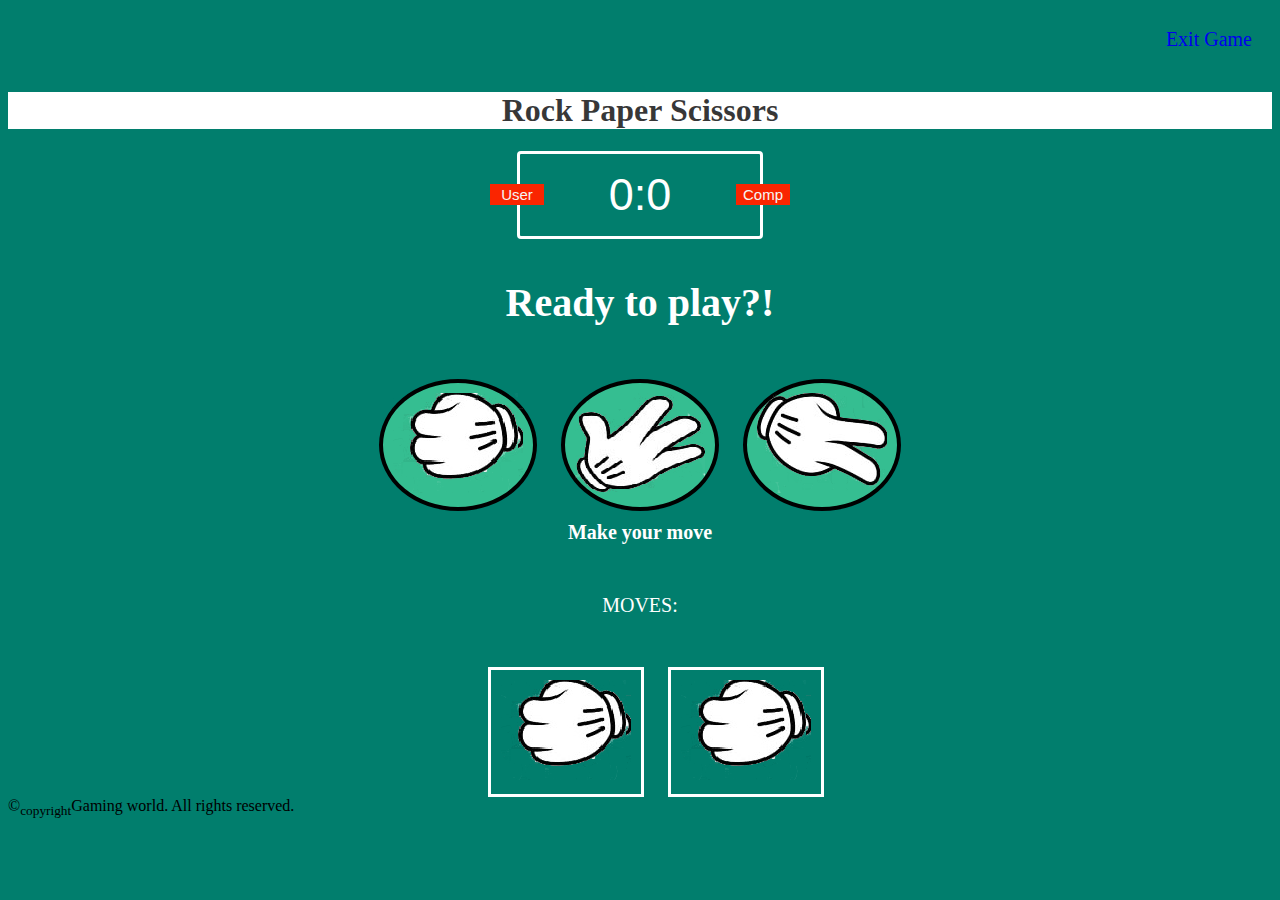
==== index.html @ 4a0ff8fb "Rename rps_game.html to index.html" ====
<!DOCTYPE html>
<html lang="en">
<head>
        <meta charset="UTF-8">
        <meta name="viewport" content="width=device-width, initial-scale=1.0">
        <title>Rock Paper Scissors</title>
        <link rel="stylesheet" href="style.css">
        <link rel="stylesheet" href="rps_style.css">
        
</head>
<body>
        <header class='return'>
                <a style = 'text-decoration: none; font-size: 20px;' class='exit-link' href="game.html">Exit Game</a>
        </header>

        <main>

        <h1 class='title'>Rock Paper Scissors</h1>
        <div class='score-board'>
                <div class="badge" id='user-label'>User</div>
                <div class="badge" id='comp-label'>Comp</div>
                <span id="user-score">0</span>:<span id="comp-score">0</span>
        </div>
        <div class="result">
                <p>
                        Ready to play?!
                </p>
                <h4></h4>
        </div>
        <div class="choices">
                <div class="choice" id='r'><img src="./rock.png" alt="Rock"></div>
                <div class="choice" id='p'><img src="./paper.png" alt="Paper"></div>
                <div class="choice" id='s'><img src="./scissors.png" alt="Scissors"></div>
        </div>

        <p id="action-prompt">Make your move</p>

        <div class="container-output">
        <p style='padding: 30px; color: white; font-size: 20px; text-align: center;'>MOVES: </p>
        <div style='margin-left:38%; align-self: center; color: white;'class='last-choice' id='last-choice-user'><img src="rock.png" alt="Rock"></div >
        <div style='margin-left:0%; align-self: center; color: white;'class='last-choice' id='last-choice-comp'><img src="rock.png" alt="Rock"></div >
        </div>

        </main>

        
        <footer>
                <div class='copyright'>
                        &copy;<sub>copyright</sub>Gaming world. All     rights reserved.
                </div>
        </footer>

        <script src="app.js" charset="utf-8"></script>
</body>
</html>
---- rps_style.css ----
body{
        background-color: rgb(1, 126, 109);
}

.return{
        padding: 20px;
        position: relative;
        text-align: end;
}


.title {
        color:rgba(0, 0, 0, 0.781);
        text-align: center;
        font-family: cursive;
        background-color: white;
}

.score-board{
        margin: 20px auto;
        border: 3px solid white;
        width: 200px;
        color: white;
        font-size: 45px;
        border-radius: 4px;
        text-align: center;
        padding: 15px 20px;
        font-family: sans-serif;
        position: relative;
}

.badge{
        background-color: rgb(250, 37, 0);
        color: whitesmoke;
        font-size: 15px;
        padding: 2px 2px;
        width: 50px;

}

#user-label{
        position: absolute;
        top: 30px;
        left: -30px;
}


#comp-label{
        position: absolute;
        top: 30px;
        right: -30px;
}

.result{
        font-size: 40px;
        color: white;
}

.result > p {
        text-align: center;
        font-family: 'Times New Roman', Times, serif;
        font-weight: bold;
}

.result > h4 {
        text-align: center;
        font-family: 'Times New Roman', Times, serif;
        font-weight: bold;
}

.choices{
        margin: 50px 0 0 0;
        text-align: center;
}


.choice {
        background-color: rgb(53, 190, 145);
        display: inline-block;
        border: 4px solid black;
        border-radius: 50%;
        padding: 10px;
        margin: 0 10px;
        transition: background 0.3s ease;
}

.choice:hover{
        cursor: grab;
        background-color: white;
}

#action-prompt{
        text-align: center;
        color: white;
        font-family: cursive;
        font-weight: bold;
        font-size: 20px;
        margin-top: 10px;
}

.green-glow{
        border: 4px solid #4dcc7d;
        box-shadow: 0 0 10px #31b43a;
        background-color: rgba(0, 245, 143, 0.432);
}

.red-glow{
        border: 4px solid #fc121b;
        box-shadow: 0 0 10px #d01115;
        background-color: rgba(255, 5, 5, 0.452);
}

.grey-glow{
        border: 4px solid #464647;
        box-shadow: 0 0 10px #25292b;
        background-color: rgba(128, 128, 128, 0.616);
}

.last-choice{
        display: inline-block;
        border: 3px solid white;
        padding: 10px;
        margin-right: 20px;
}
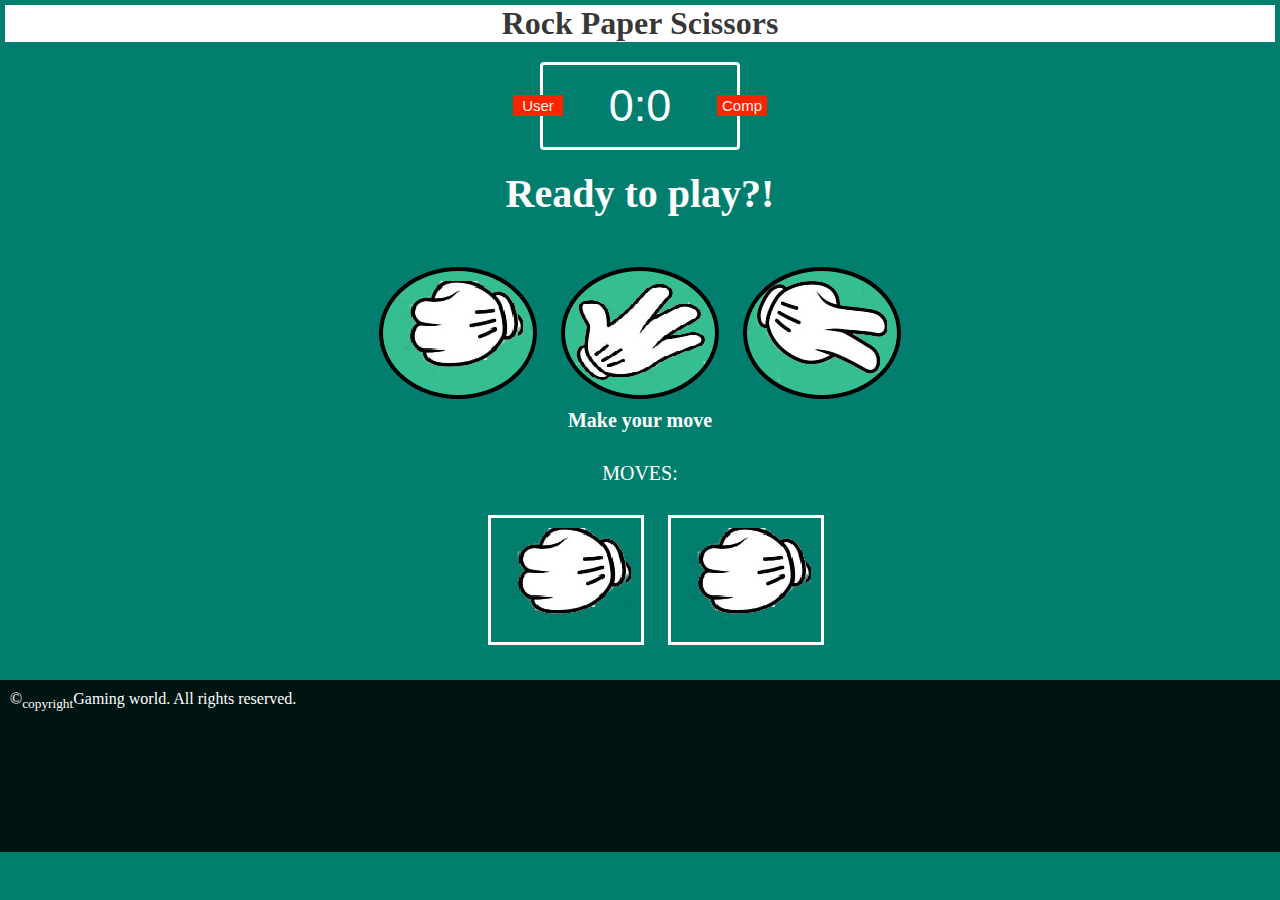
==== commit ccd96d58: "Deleted redundant code" ====
--- a/index.html
+++ b/index.html
@@ -9,9 +9,6 @@
         
 </head>
 <body>
-        <header class='return'>
-                <a style = 'text-decoration: none; font-size: 20px;' class='exit-link' href="game.html">Exit Game</a>
-        </header>
 
         <main>
 
--- a/style.css
+++ b/style.css
@@ -0,0 +1,208 @@
+*{
+        margin: 0;
+        padding: 0;
+        box-sizing: border-box;
+        color: white;
+}
+
+body {
+        background-color: rgba(0, 0, 0, 0.945);
+}
+
+header {
+        
+        background-color: rgb(0, 0, 0);
+        padding-top: 10px;
+        margin-bottom: 30px;
+}
+
+header > marquee{
+        font-size: 13px;
+        direction: rtl;
+        color: white;
+}
+
+
+main{
+        padding: 5px;
+}
+
+.container{
+        display: grid;
+        grid-row-gap: 20px;
+        grid-template-columns: 150px 150px 300px;
+        grid-template-rows: 100px 300px 200px 100px;
+        grid-column-gap: 10px;
+}
+
+.title-home{
+        grid-area: 1/1/2/4;
+        justify-self: center;
+        align-self: center;
+        font-size: 50px;
+        font-family: cursive;
+        color: rgb(32, 47, 116);
+}
+
+.info{
+        width:300px;
+        height: 300px;
+        padding: 30px;
+        grid-area: 2/1/3/3;
+        background-color: rgb(22, 0, 82);
+        color:rgb(255, 255, 255);
+        font-size: 16px;
+        position: relative;
+        perspective: 800px;
+}
+
+.flap1, .flap2, .flap3, .flap4{
+        position: absolute;
+}
+
+.flap1{
+        top: 0;
+        left: 0;
+        background-color: rgb(7, 79, 161);
+        width: 150px;
+        height: 150px;
+        z-index: 1;
+        transform-origin: 0 0;
+        transition: all 3s;
+        transition-delay: 0.5s;
+        
+}
+
+.flap2{
+        top: 0;
+        left: 150px;
+        background-color: rgb(7, 79, 161);
+        width: 150px;
+        height: 150px;
+        z-index: 1;
+        transform-origin: 100% 0;
+        transition: all 3s ease;
+        transition-delay: 0.5s;
+}
+
+.flap3{
+      top: 150px;
+      left: 0;
+      background-color: rgb(7, 79, 161);
+      width: 150px;
+      height:150px;
+      transform-origin: 0 100%;
+      transition: all 3s ease;  
+      transition-delay: 0.5s;
+}
+
+.flap4{
+        left: 150px;
+        background-color: rgb(7, 79, 161);
+        top: 150px;
+        width: 150px;
+        height: 150px;
+        transform-origin: 100% 100%;
+        transition: all 3s ease;
+        transition-delay: 0.5s;
+}
+
+.info:hover .flap1{
+        transform: rotate(-170deg);
+        background-color: rgba(0, 0, 0, 0);
+}
+.info:hover .flap2{
+        transform: rotate(-170deg);
+        background-color: rgba(0, 0, 0, 0);
+}
+.info:hover .flap3{
+        transform: rotate(-170deg);
+        background-color: rgba(0, 0, 0, 0);
+}
+.info:hover .flap4{
+        transform: rotate(-170deg);
+        background-color: rgba(0, 0, 0, 0);
+}
+
+
+/*
+.info:hover{
+        background-color: rgb(75, 211, 181);
+        transition-duration: 2s;
+}
+*/
+
+.image{
+        position: relative;
+        grid-area: 2/3/3/4;
+        background-color: black;
+        transition-duration: 2s;
+        transition-delay: 0.5s;
+}
+
+.visible{
+        position: absolute;
+        text-align: center;
+        color:  rgb(123, 181, 248);
+        top: 40px;
+        text-transform: uppercase;
+}
+
+.hidden{
+        position: absolute;
+        text-align: center;
+        color:black;
+        top: 95px;
+        text-transform: uppercase;
+}
+
+.image:hover{
+        background-color:  rgb(123, 181, 248);
+        transition-duration: 2s;
+}
+
+.text{
+        border: 2px dotted black;
+        padding: 3px;
+        grid-area: 3/1/5/2;
+}
+
+.para1{
+        border: 2px dotted black;
+        grid-area: 3/2/4/4;
+        position: relative;
+}
+
+.shutter{
+        position: absolute;
+        top: 0;
+        left: 0;
+        background-color: rgb(0, 128, 96);
+        width: 457px;
+        height: 200px;
+        transition: all 2s ease;
+        transition-delay: 0.5s;
+}
+
+.para1:hover .shutter{
+        background-color: rgb(0, 30, 87);
+        height:0
+}
+
+
+.para2{
+        border: 2px dotted black;
+        padding: 5px;
+        grid-area: 4/2/5/4;
+}
+
+.copyright{
+        padding: 10px;
+        margin-top: 30px;
+        padding-bottom: 140px;
+        color: white;
+}
+
+footer{
+        background-color: rgba(0, 0, 0, 0.842);
+}
